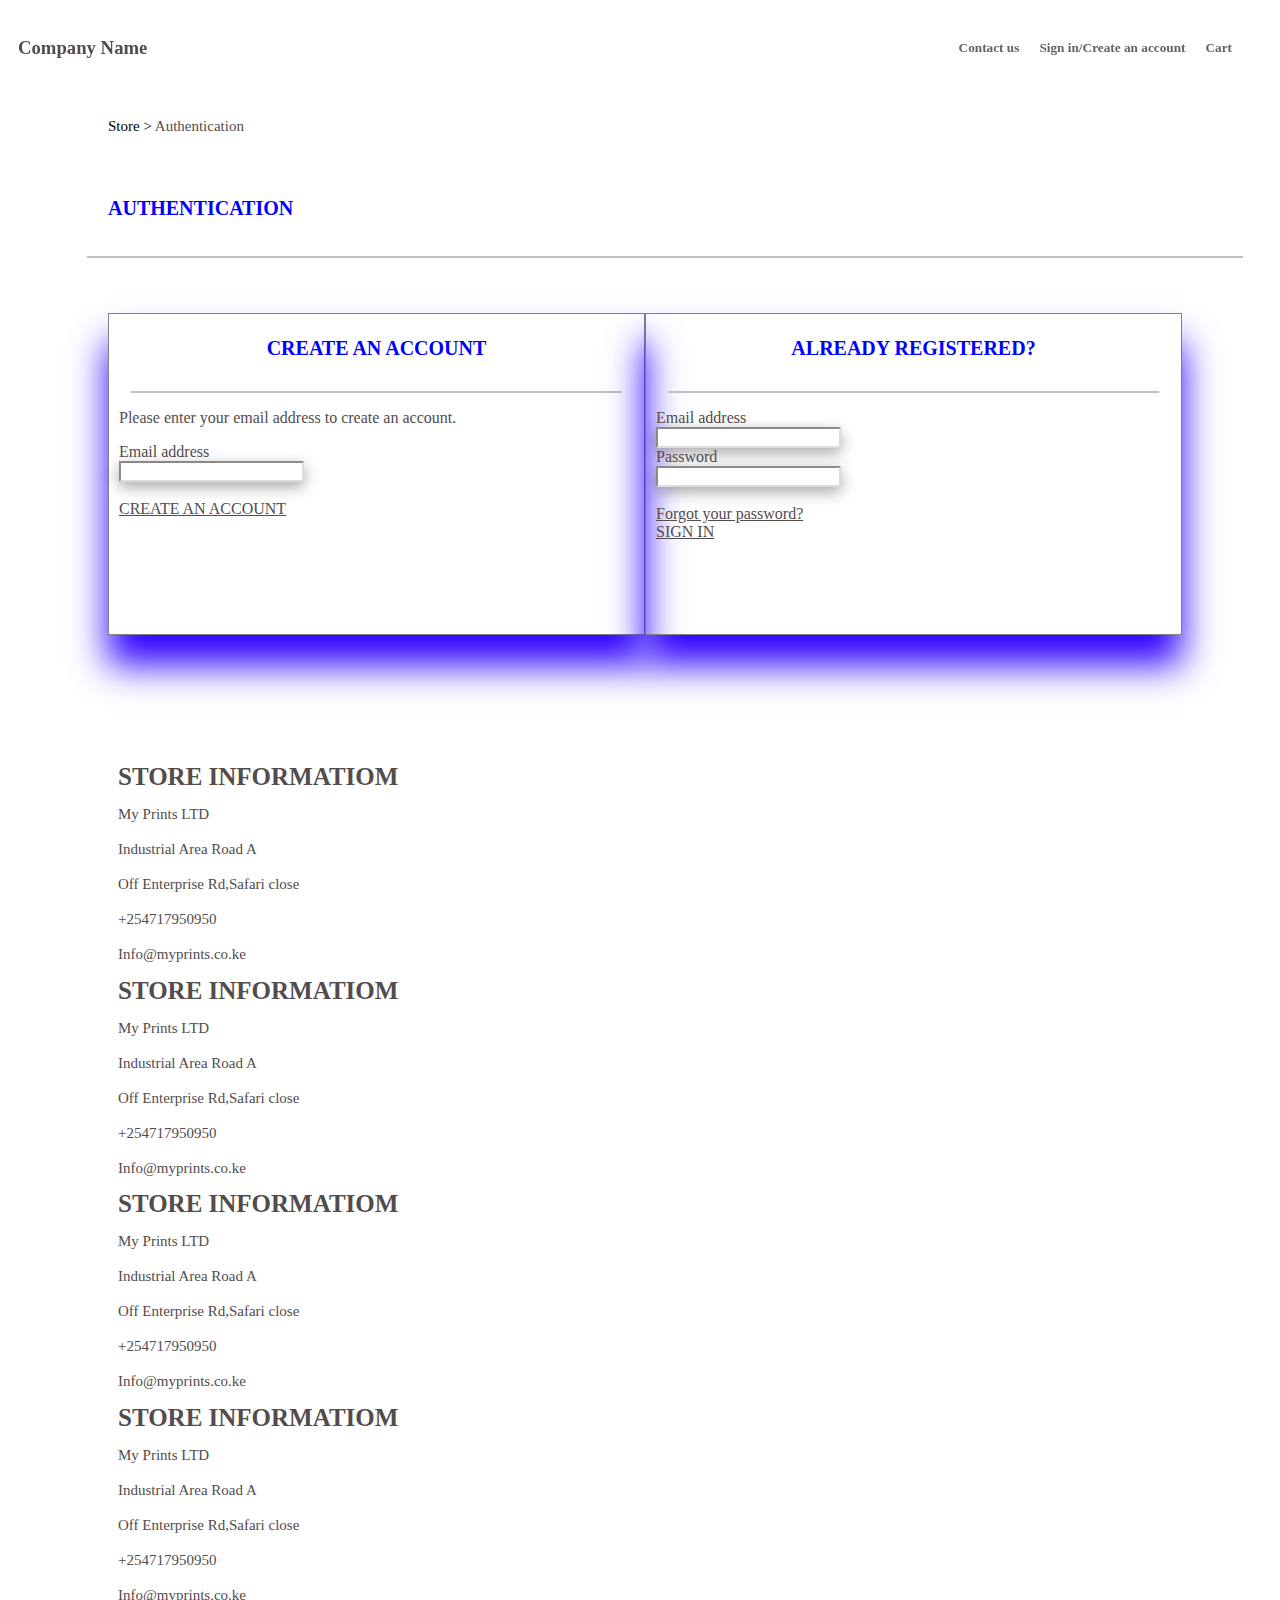
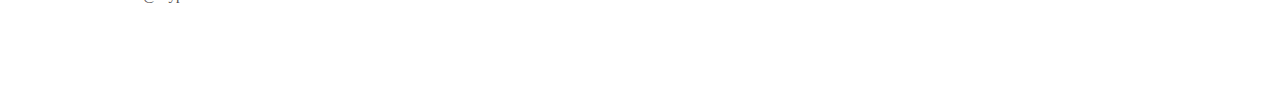
==== templates/login.html @ 11582ddb "first commit" ====
<!DOCTYPE html>
<html lang="en">
<head>
    <meta charset="UTF-8">
    <meta http-equiv="X-UA-Compatible" content="IE=edge">
    <meta name="viewport" content="width=device-width, initial-scale=1.0">
    <link href="https://cdn.jsdelivr.net/npm/bootstrap@5.2.2/dist/css/bootstrap.min.css" rel="stylesheet" integrity="sha384-Zenh87qX5JnK2Jl0vWa8Ck2rdkQ2Bzep5IDxbcnCeuOxjzrPF/et3URy9Bv1WTRi" crossorigin="anonymous">
    <link rel="stylesheet" href="/static/login.css">
    <title>Document</title>
</head>
<body>
    <div class="navbar">
        <nav>
          <h3>Company Name</h3>
          <div class="navitems">
              <h5 class="tabs"><a href="">Contact us</a></h5>
              <h5 class="tabs"><a href="">Sign in/Create an account</a></h5>
              <h5 class="tabs"><a href="">Cart</a></h5>
          </div>
      </nav>
      </div>
      <div class="store">
      <a href="">Store > </a>Authentication
    </div><br/>
    <div class="auth">
<h1 class="auth">AUTHENTICATION</h1><br/>
<div id="horizontal-line"></div>

</div><br/>
<div class="loginforms" class="row">
      <div class="createaccount" class="col-md-6">
        <h1 class="heading" style="text-align:center;">CREATE AN ACCOUNT</h1><br/>
        <div id="horizontal-line"></div>
        <form>
            <p>Please enter your email address to create an account.</p>
        <label>Email address</label><br/>
        <input class="input" type="email"><br/><br/>
        <a href="#" class="btn btn-primary">CREATE AN ACCOUNT</a>
        </form>
      </div>
<div class="signin" class="col-md-6">
    <h1 class="heading" style="text-align:center;">ALREADY REGISTERED?</h1><br/>
    <div id="horizontal-line"></div>
    <form>
        <label >Email address</label><br/>
        <input class="input" type="email"><br/>
        <label>Password</label><br/>
        <input class="input" type="password"><br/><br/>
        <a href="">Forgot your password?</a><br/>
        <a href="#" class="btn btn-primary">SIGN IN</a>
    </form>
</div>

    </div><br/><br/>



      <div class="footer">
        <div class="row">
          <div class="col-md-3">
          <h1>STORE INFORMATIOM</h1>
          <P>My Prints LTD</P>
          <P>Industrial Area Road A</P>
          <P>Off Enterprise Rd,Safari close</P>
          <P>+254717950950</P>
          <P>Info@myprints.co.ke</P>
        </div>
        <div class="col-md-3">
          <h1>STORE INFORMATIOM</h1>
          <P>My Prints LTD</P>
          <P>Industrial Area Road A</P>
          <P>Off Enterprise Rd,Safari close</P>
          <P>+254717950950</P>
          <P>Info@myprints.co.ke</P>
        </div>
        <div class="col-md-3">
          <h1>STORE INFORMATIOM</h1>
          <P>My Prints LTD</P>
          <P>Industrial Area Road A</P>
          <P>Off Enterprise Rd,Safari close</P>
          <P>+254717950950</P>
          <P>Info@myprints.co.ke</P>
        </div>
        <div class="col-md-3">
          <h1>STORE INFORMATIOM</h1>
          <P>My Prints LTD</P>
          <P>Industrial Area Road A</P>
          <P>Off Enterprise Rd,Safari close</P>
          <P>+254717950950</P>
          <P>Info@myprints.co.ke</P>
        </div>
        </div>
        </div>
</body>
<script src="https://cdn.jsdelivr.net/npm/@popperjs/core@2.11.6/dist/umd/popper.min.js" integrity="sha384-oBqDVmMz9ATKxIep9tiCxS/Z9fNfEXiDAYTujMAeBAsjFuCZSmKbSSUnQlmh/jp3" crossorigin="anonymous"></script>
<script src="https://cdn.jsdelivr.net/npm/bootstrap@5.2.2/dist/js/bootstrap.min.js" integrity="sha384-IDwe1+LCz02ROU9k972gdyvl+AESN10+x7tBKgc9I5HFtuNz0wWnPclzo6p9vxnk" crossorigin="anonymous"></script>
</html>
---- static/login.css ----
*{
    color: rgb(82, 76, 76);
}
nav{
    padding: 10px;
    display: flex;
    justify-content: space-between;
    position: absolute;
    width: 100%;
    top: 0;
    left: 0;
    position: sticky;    
}
.navitems{
    color:rgb(48, 47, 47);
    display: flex;
    margin-right: 50px;  
}
.tabs a{
    color: rgb(99, 99, 99);
    text-decoration: none}

.tabs a:hover{
    color: blue;
}
.tabs{
    margin-left: 20px;
}
.footer{
    padding:80px;
    margin-left: 30px;
    font-size:15px;
    line-height:20px;
    color:#353333;
  }
  .footer h1{
      font-size: 25px;
  }
  .loginforms{
    display: flex;
    margin-left: 100px;
    justify-content: space-between;

  }
  .createaccount{
    -webkit-box-shadow:0px 0px 50px 30px #b61f1f ;
-moz-box-shadow:0px 0px 50px 30px #0026ff ;
    box-shadow:  0px 30px 35px #2f00ff;
    border-color: #ebe2e2;
    width: 600px;
    height: 300px;
  padding: 10px;
  border: 1px solid gray;
  margin: 0;
  }


  .signin{
    -webkit-box-shadow:0px 0px 50px 30px #b61f1f ;
-moz-box-shadow:0px 0px 50px 30px #0026ff ;
    box-shadow:  0px 30px 35px #2f00ff;
    border-color: #ebe2e2;
    width: 600px;
    height: 300px;
  padding: 10px;
  border: 1px solid gray;
  margin: 0;
  margin-right: 90px;
  }
  #horizontal-line{
    border: 1px solid rgb(196, 191, 191); width: 95%; margin: auto; margin-bottom: 3%;
  }
  .store{
    padding:30px;
    margin-left: 70px;
    font-size:15px;
  }
  .store a{
    color: #000;
    text-decoration: none;
  }
  .store a:hover{
    color: blue;
  }
  .auth{
    margin-left: 50px;
    color: blue;
    font-size:20px;
  }
  .heading{
    color: blue;
    font-size:20px;
  }
  .input{
    box-shadow: rgba(0, 0, 0, 0.35) 0px 5px 15px;
border-color: rgb(224, 219, 219);  
}
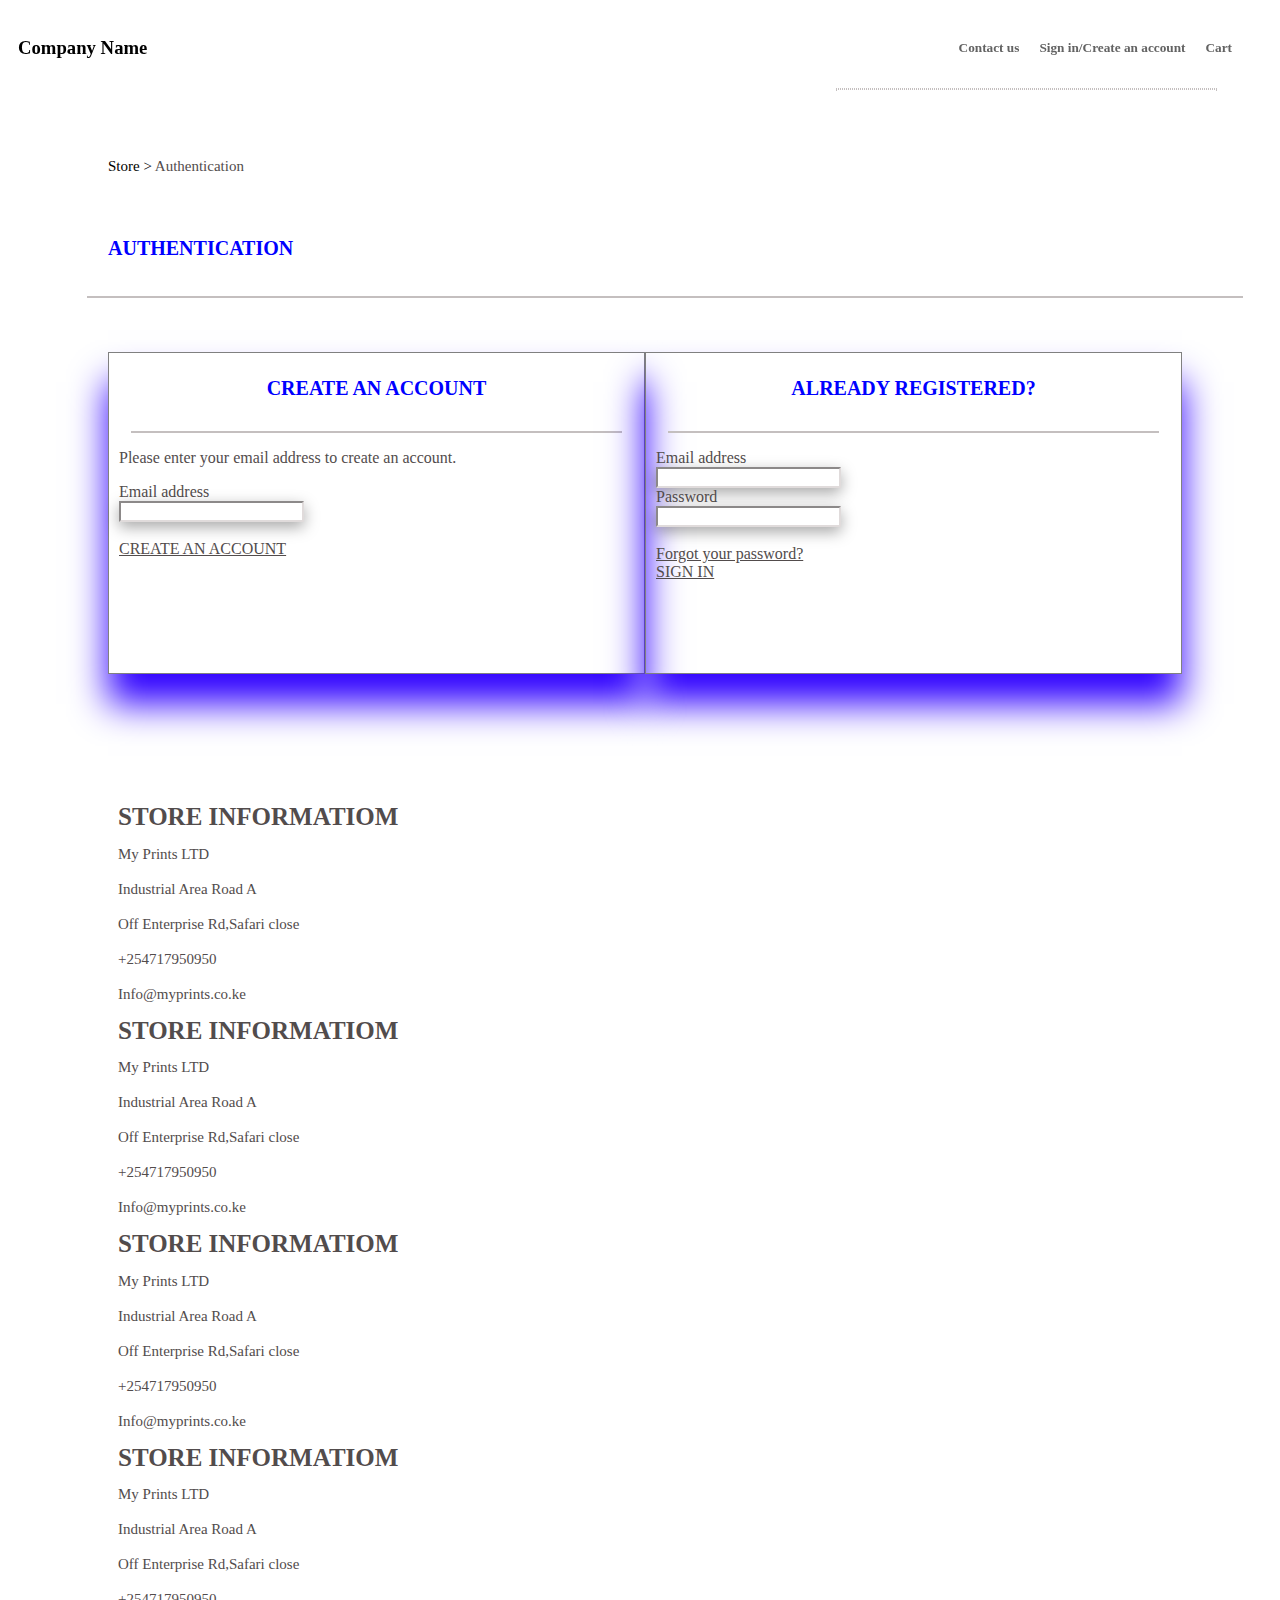
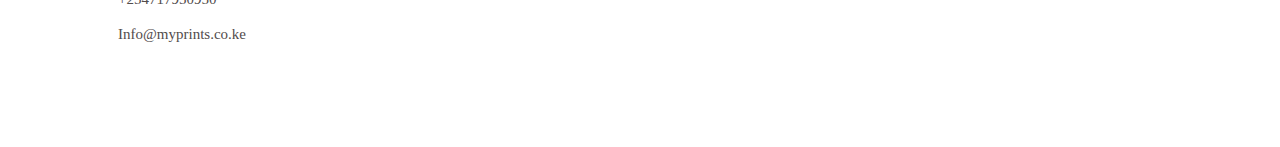
==== commit afcc4159: "second commit" ====
--- a/templates/login.html
+++ b/templates/login.html
@@ -11,16 +11,17 @@
 <body>
     <div class="navbar">
         <nav>
-          <h3>Company Name</h3>
+          <h3 class="companyn"><a href="/templates/index.html">Company Name</a></h3>
           <div class="navitems">
-              <h5 class="tabs"><a href="">Contact us</a></h5>
-              <h5 class="tabs"><a href="">Sign in/Create an account</a></h5>
+              <h5 class="tabs"><a href="/templates/contact.html">Contact us</a></h5>
+              <h5 class="tabs"><a href="/templates/login.html">Sign in/Create an account</a></h5>
               <h5 class="tabs"><a href="">Cart</a></h5>
           </div>
       </nav>
+      <div id="horizontall-line"></div>
       </div>
       <div class="store">
-      <a href="">Store > </a>Authentication
+      <a href="/templates/index.html">Store > </a>Authentication
     </div><br/>
     <div class="auth">
 <h1 class="auth">AUTHENTICATION</h1><br/>
@@ -46,7 +47,7 @@
         <input class="input" type="email"><br/>
         <label>Password</label><br/>
         <input class="input" type="password"><br/><br/>
-        <a href="">Forgot your password?</a><br/>
+        <a href="/templates/passwordrecovery.html">Forgot your password?</a><br/>
         <a href="#" class="btn btn-primary">SIGN IN</a>
     </form>
 </div>
--- a/static/login.css
+++ b/static/login.css
@@ -26,6 +26,17 @@
 .tabs{
     margin-left: 20px;
 }
+#horizontall-line{
+    border: 1px dotted rgb(196, 191, 191); width: 30%; margin: auto; margin-bottom: 3%; margin-right: 55px;
+}
+
+.companyn a{
+    color: #000;
+    text-decoration: none;
+  }
+  .companyn a:hover{
+    color: blue;
+  }
 .footer{
     padding:80px;
     margin-left: 30px;
@@ -94,4 +105,16 @@
   .input{
     box-shadow: rgba(0, 0, 0, 0.35) 0px 5px 15px;
 border-color: rgb(224, 219, 219);  
+}
+.passwordrecovery{
+  -webkit-box-shadow:0px 0px 50px 30px #b61f1f ;
+    -moz-box-shadow:0px 0px 50px 30px #0026ff ;
+        box-shadow:  0px 30px 35px #2f00ff;
+        border-color: #ebe2e2;
+        width: 1300px;
+        height: 300px;
+      padding: 10px;
+      border: 1px solid gray;
+      margin-left: 100px;
+      
 }